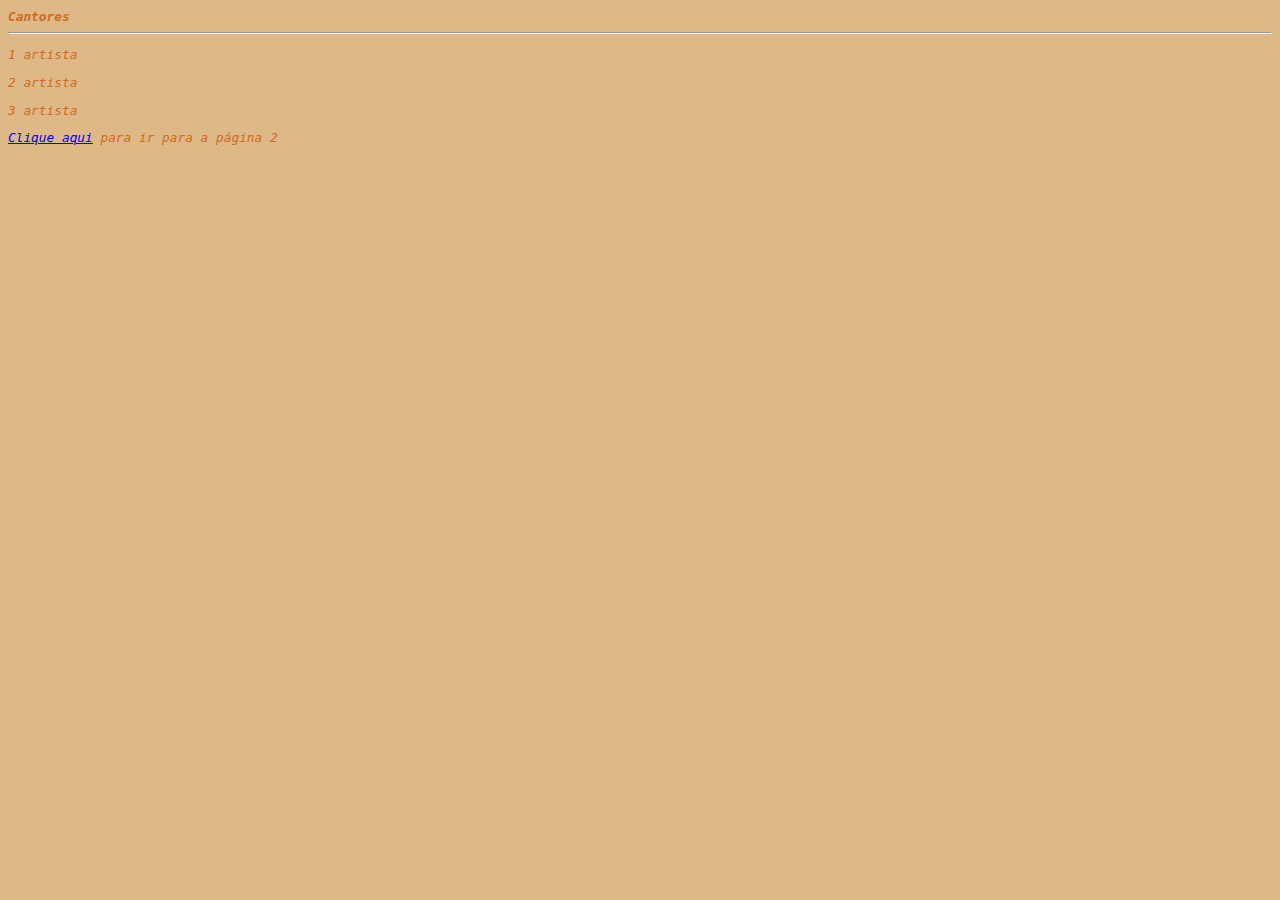
==== index.html @ f80fb111 "Rename pg1.html to index.html" ====
<!DOCTYPE html>
<HTML lang="pt-br">

<head>		
	<link rel="stylesheet" href="estilo1.css">
	<title>Cantores</title>
	<style>
	p:hover, h1:hover, a:hover {
  		background-color: LightGray;
	}
	</style>
</head>
<body>
		
	<h1>Cantores</h1>
	<hr>
	<p>1 artista</p>
	<p>2 artista</p>
	<p>3 artista</p>
	<p> <a href="pg2.html">Clique aqui</a> para ir para a página 2</p>
	<!-- Site criado por Suelen Zierke e Elisa Butsch da turma 2º info A -->
		
</body>
</html>
---- estilo1.css ----
body { background-color: #DEB887;}
p {color: chocolate; font-family: monospace; font-style: italic; font-size: 1vw;}
h1 {color: chocolate; font-family: monospace; font-style: italic; font-size: 1vw;}
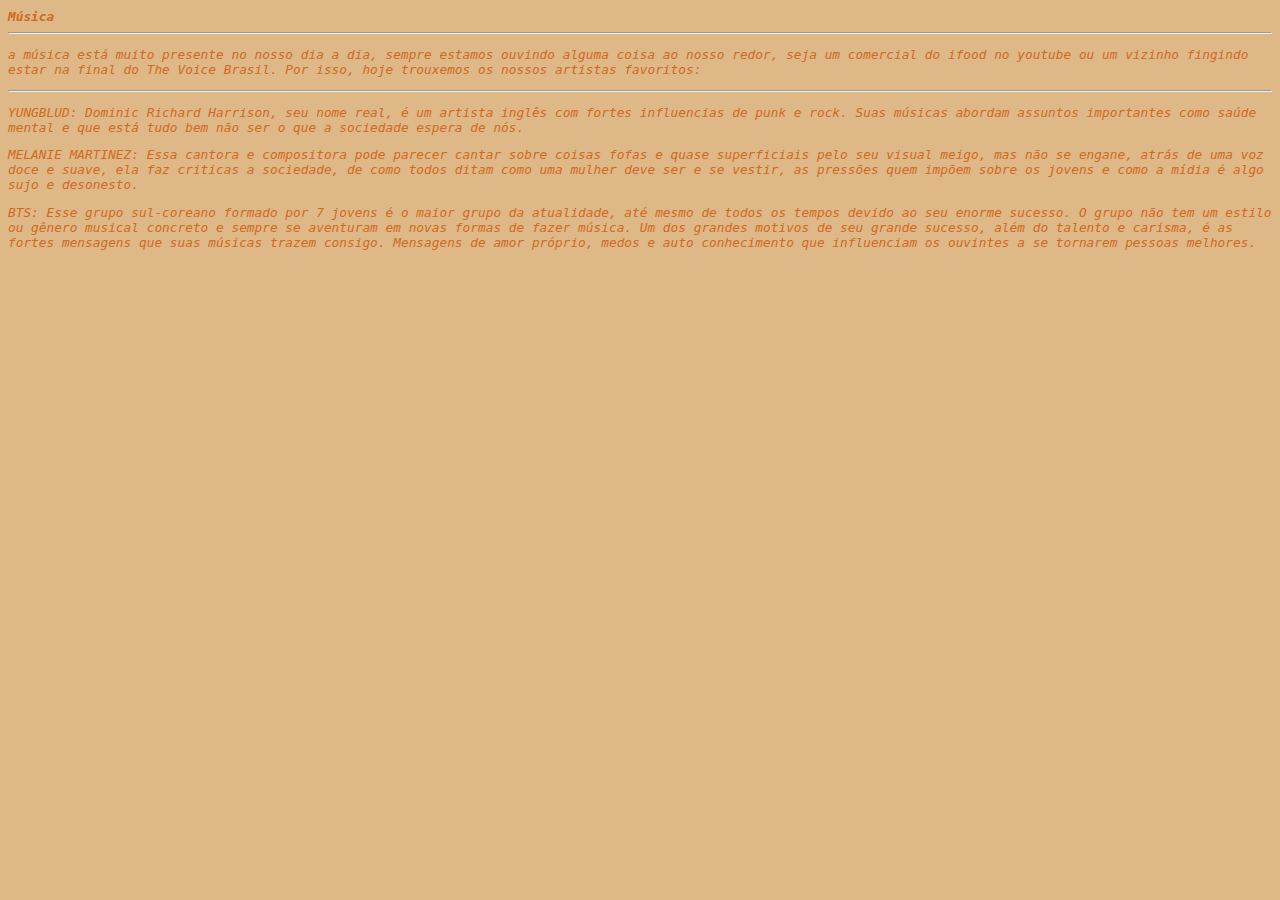
==== commit d8afdc0f: "Create index.html" ====
--- a/index.html
+++ b/index.html
@@ -1,24 +1,24 @@
-<!DOCTYPE html>
-<HTML lang="pt-br">
-
-<head>		
-	<link rel="stylesheet" href="estilo1.css">
-	<title>Cantores</title>
-	<style>
-	p:hover, h1:hover, a:hover {
-  		background-color: LightGray;
-	}
-	</style>
-</head>
-<body>
-		
-	<h1>Cantores</h1>
-	<hr>
-	<p>1 artista</p>
-	<p>2 artista</p>
-	<p>3 artista</p>
-	<p> <a href="pg2.html">Clique aqui</a> para ir para a página 2</p>
-	<!-- Site criado por Suelen Zierke e Elisa Butsch da turma 2º info A -->
-		
-</body>
-</html>
+<!DOCTYPE html>
+<html lang="pt-br">
+  <head>
+    <meta charset="UTF-8">
+    <meta name="viewport" content="width=device-width, initial-scale=1.0">
+    <link rel="stylesheet" href="estilo1.css">
+    <title>Cantores</title>
+	  <style>
+	    p:hover, h1:hover, a:hover {
+  	  background-color: LightGray;
+	 }
+    </style>
+  </head>
+  <body>
+	  <h1>Música</h1>
+	  <hr>
+	  <p>a música está muito presente no nosso dia a dia, sempre estamos ouvindo alguma coisa ao nosso redor, seja um comercial do ifood no youtube ou um vizinho fingindo estar na final do The Voice Brasil. Por isso, hoje trouxemos os nossos artistas favoritos: </p>
+	  <hr>
+	  <p>YUNGBLUD: Dominic Richard Harrison, seu nome real, é um artista inglês com fortes influencias de punk e rock. Suas músicas abordam assuntos importantes como saúde mental e que está tudo bem não ser o que a sociedade espera de nós.</p>
+	  <p>MELANIE MARTINEZ:  Essa cantora e compositora pode parecer cantar sobre coisas fofas e quase superficiais pelo seu visual meigo, mas não se engane, atrás de uma voz doce e suave, ela faz criticas a sociedade, de como todos ditam como uma mulher deve ser e se vestir, as pressões quem impõem sobre os jovens e como a mídia é algo sujo e desonesto.</p>
+	  <p>BTS: Esse grupo sul-coreano formado por 7 jovens é o maior grupo da atualidade, até mesmo de todos os tempos devido ao seu enorme sucesso. O grupo não tem um estilo ou gênero musical concreto e sempre se aventuram em novas formas de fazer música. Um dos grandes motivos de seu grande sucesso, além do talento e carisma, é as fortes mensagens que suas músicas trazem consigo. Mensagens de amor próprio, medos e auto conhecimento que influenciam os ouvintes a se tornarem pessoas melhores.</p>
+	  <!-- Site criado por Suelen Zierke e Elisa Butsch da turma 2º info A -->
+  </body>
+</html>
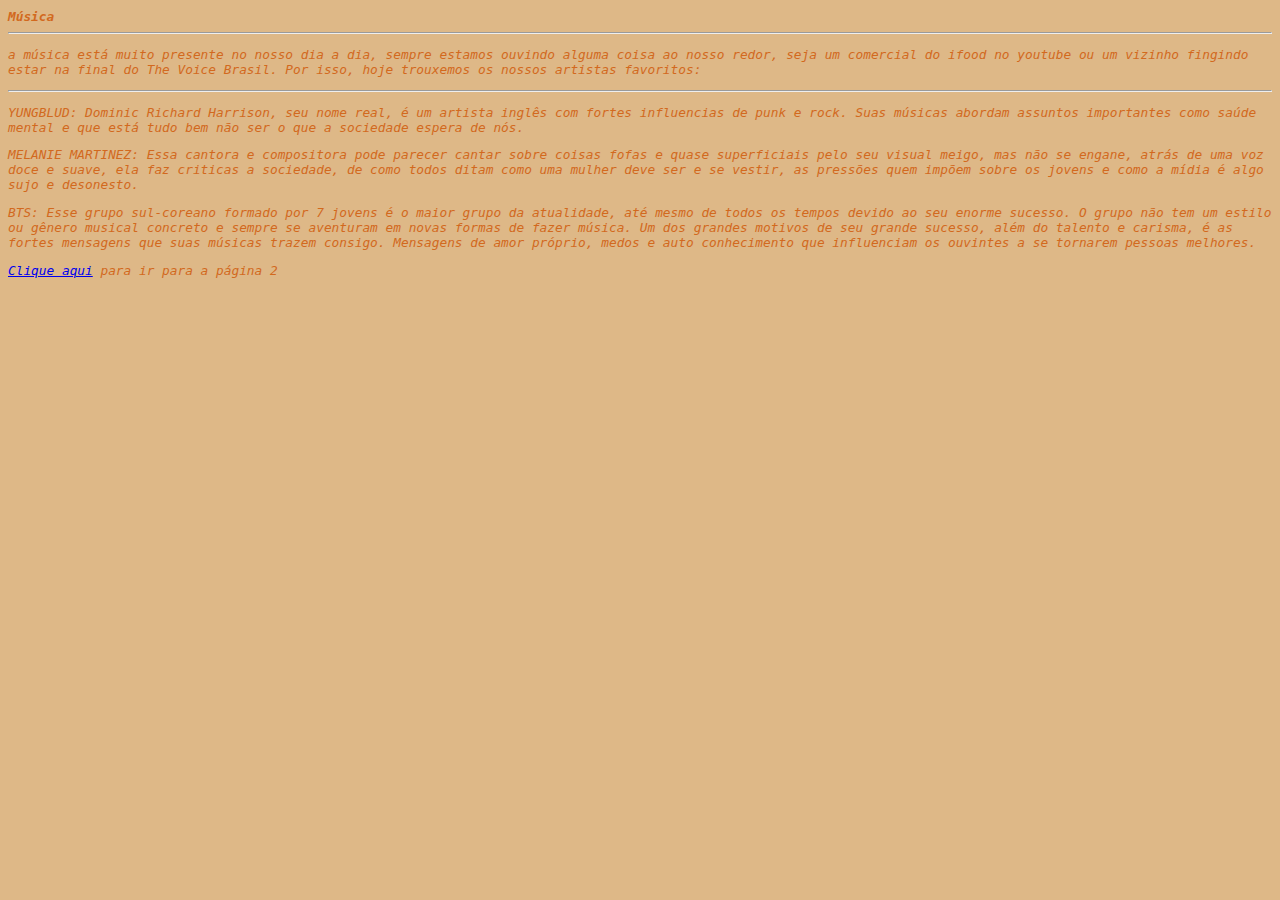
==== commit 9e095e63: "Update index.html" ====
--- a/index.html
+++ b/index.html
@@ -19,6 +19,7 @@
 	  <p>YUNGBLUD: Dominic Richard Harrison, seu nome real, é um artista inglês com fortes influencias de punk e rock. Suas músicas abordam assuntos importantes como saúde mental e que está tudo bem não ser o que a sociedade espera de nós.</p>
 	  <p>MELANIE MARTINEZ:  Essa cantora e compositora pode parecer cantar sobre coisas fofas e quase superficiais pelo seu visual meigo, mas não se engane, atrás de uma voz doce e suave, ela faz criticas a sociedade, de como todos ditam como uma mulher deve ser e se vestir, as pressões quem impõem sobre os jovens e como a mídia é algo sujo e desonesto.</p>
 	  <p>BTS: Esse grupo sul-coreano formado por 7 jovens é o maior grupo da atualidade, até mesmo de todos os tempos devido ao seu enorme sucesso. O grupo não tem um estilo ou gênero musical concreto e sempre se aventuram em novas formas de fazer música. Um dos grandes motivos de seu grande sucesso, além do talento e carisma, é as fortes mensagens que suas músicas trazem consigo. Mensagens de amor próprio, medos e auto conhecimento que influenciam os ouvintes a se tornarem pessoas melhores.</p>
+	  <p> <a href="pg.html">Clique aqui</a> para ir para a página 2</p>
 	  <!-- Site criado por Suelen Zierke e Elisa Butsch da turma 2º info A -->
   </body>
 </html>
